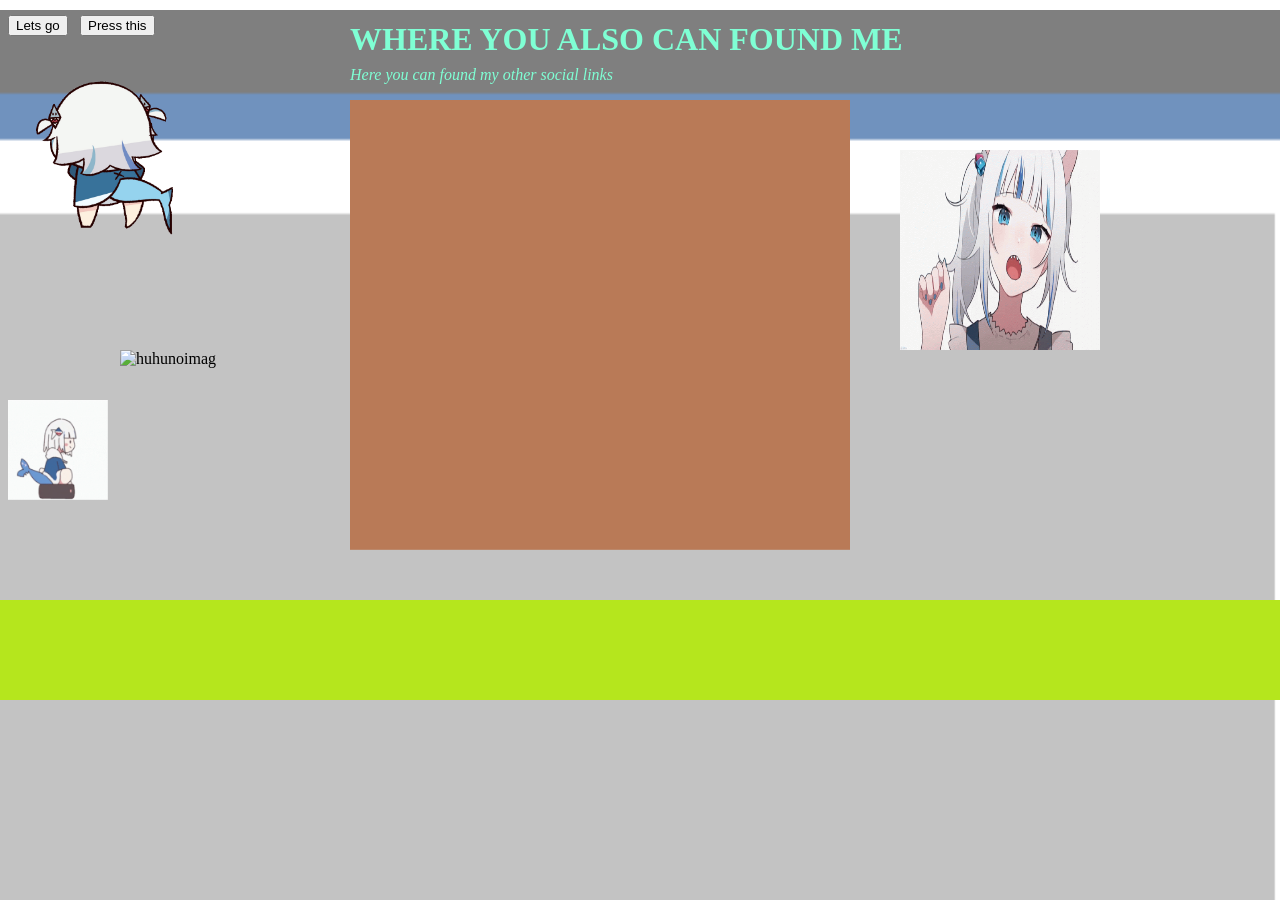
==== index.html @ ba264bc3 "Add files via upload" ====
<!---important structure--->
<!DOCTYPE html>
<html lang="en">
<head>
  <meta charset="UTF-8">
  <meta http-equiv="X-UA-Compatible" content="IE=edge">
  <meta name="viewport" content="width=device-width, initial-scale=1.0">
<!---Title!!--->
<title>
Barebone ah website 
</title>
<!---making sure html know its friend that is css--->
<link rel="stylesheet" href="src/css/style.css">
</head>

<body>    
<h1>WHERE YOU ALSO CAN FOUND ME</h1> 
<!---classification with id, it is much more unique-->
<audio id="soundhe" src="MV】.m4a">
</audio>
<button id="firtsbutton">Lets go</button>
<!---this is a button-->
<button id="newbutton" onclick="audioplay()">Press this</button> 
<!---which trigger down here-->
<script>
  var audio2=new Audio('Stone_dig4.ogg')
    function audioplay(){
  audio2.play();
  }
</script>
<!------>
<!---contacting the js file--->
<script src="src/js/main.js" defer></script>
<!--p stand for paragraph-->
<p>Here you can found my other social links</p>

<!---this is how you classified  stuff like audio,image yadayadayada by classes, this means for group-->
<div class="container1">
<img class="firstndimg" src="a2893188651_10.png" alt="yourimage">

<img class="secndimg" src="Untitled.png" alt="yourimage">

<img class="gura" src="gura .gif" alt="nootnoot">

<img class="anothergura" src="just-gura-learning-belly-dance-v0-z74h36wutu981.gif" alt="hahnoimageiguest">

<img class="moregurahaha" src="gura-gawr-gura.gif" alt="huhunoimag">

<img class="more" src="Untitled2.png" alt="noimage">

<img class="morero" src="bf90c7a3bd5ac351c261161a5c20dfc6.gif" alt="nopicture">

</div>

</body>

</html>
---- src/css/style.css ----
.more{
    width: 2000px;
    height: 2000px;
    position: fixed;
  z-index: 10;
    right: -125px;
    top: 10px;
}
h1{
    z-index: 30;
    color: aquamarine;
    top: 0px;
    left: 350px;
    position: absolute;
}
body{
    background-color: rgb(255, 255, 255);
    }
p{
    z-index: 30;
    color: aquamarine;
    top: 50px;
    left: 350px;
    position: absolute;
    font-style: italic
}
    
.firstndimg{
    z-index: 20;
    top: 100px;
    left: 350px;
    height: 450px;
    width: 500px;
    position: absolute;
}
.secndimg{
    z-index: 30;
    top: 600px;
    left: 0px;
    height: 100px;
    width: 1500px;
    position: fixed; 
}
.gura{
    z-index: 30;
    position: absolute;
    width: 100px;
    height: 100px;
    top: 400px;
}
.anothergura{
    z-index: 30;
    position: absolute;
    width: 200px;
    height: 200px;
    top: 50px;
}
.moregurahaha{
    z-index: 30;
    position: absolute;
    width: 200px;
    height: 200px;
    top: 350px;
    left: 120px;
}
.soundhe{
    z-index: 30;
    position: absolute;
    top: 500px;
    left: 950px;
}
#firtsbutton{
    z-index: 30;
    position: absolute;
    top: 15px;
}
#newbutton{
    position: absolute;
    z-index: 30;
    left: 80px;
    top: 15px;
}
.morero{
    position: fixed;
    z-index: 30;
    width: 200px;
    height: 200px;
    top: 150px;
    left: 900px;
}
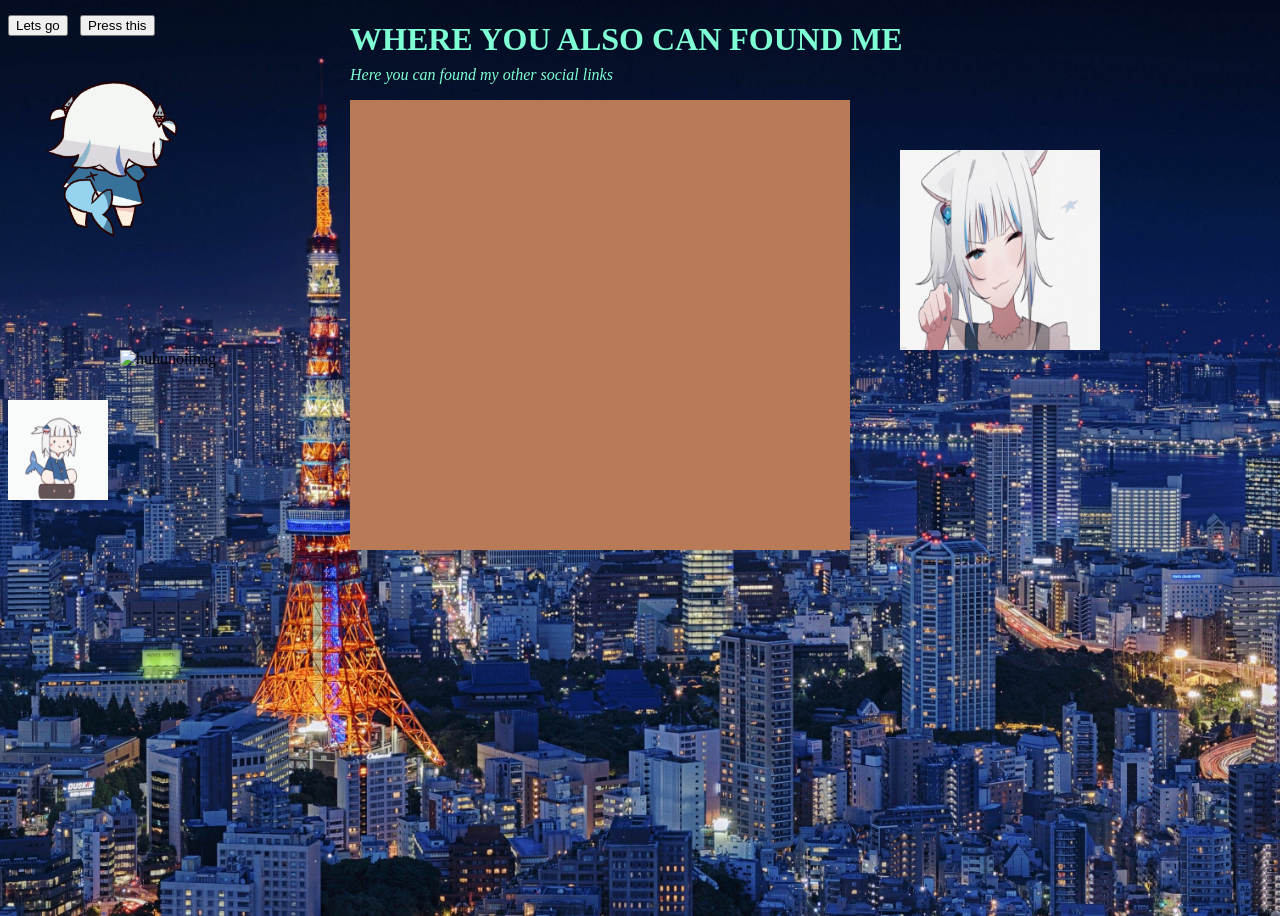
==== commit 323daaa2: "Add files via upload" ====
--- a/index.html
+++ b/index.html
@@ -38,18 +38,14 @@
 <div class="container1">
 <img class="firstndimg" src="a2893188651_10.png" alt="yourimage">
 
-<img class="secndimg" src="Untitled.png" alt="yourimage">
-
 <img class="gura" src="gura .gif" alt="nootnoot">
 
 <img class="anothergura" src="just-gura-learning-belly-dance-v0-z74h36wutu981.gif" alt="hahnoimageiguest">
 
 <img class="moregurahaha" src="gura-gawr-gura.gif" alt="huhunoimag">
 
-<img class="more" src="Untitled2.png" alt="noimage">
-
 <img class="morero" src="bf90c7a3bd5ac351c261161a5c20dfc6.gif" alt="nopicture">
-
+ 
 </div>
 
 </body>
--- a/src/css/style.css
+++ b/src/css/style.css
@@ -1,3 +1,9 @@
+body{
+    background-image: url('120038-3840x2160-desktop-4k-japan-background-image.jpg');
+    background-size: cover;
+    background-position: center;
+    min-height: 100vh;
+      }
 .more{
     width: 2000px;
     height: 2000px;
@@ -13,9 +19,7 @@
     left: 350px;
     position: absolute;
 }
-body{
-    background-color: rgb(255, 255, 255);
-    }
+
 p{
     z-index: 30;
     color: aquamarine;
@@ -33,14 +37,7 @@
     width: 500px;
     position: absolute;
 }
-.secndimg{
-    z-index: 30;
-    top: 600px;
-    left: 0px;
-    height: 100px;
-    width: 1500px;
-    position: fixed; 
-}
+
 .gura{
     z-index: 30;
     position: absolute;
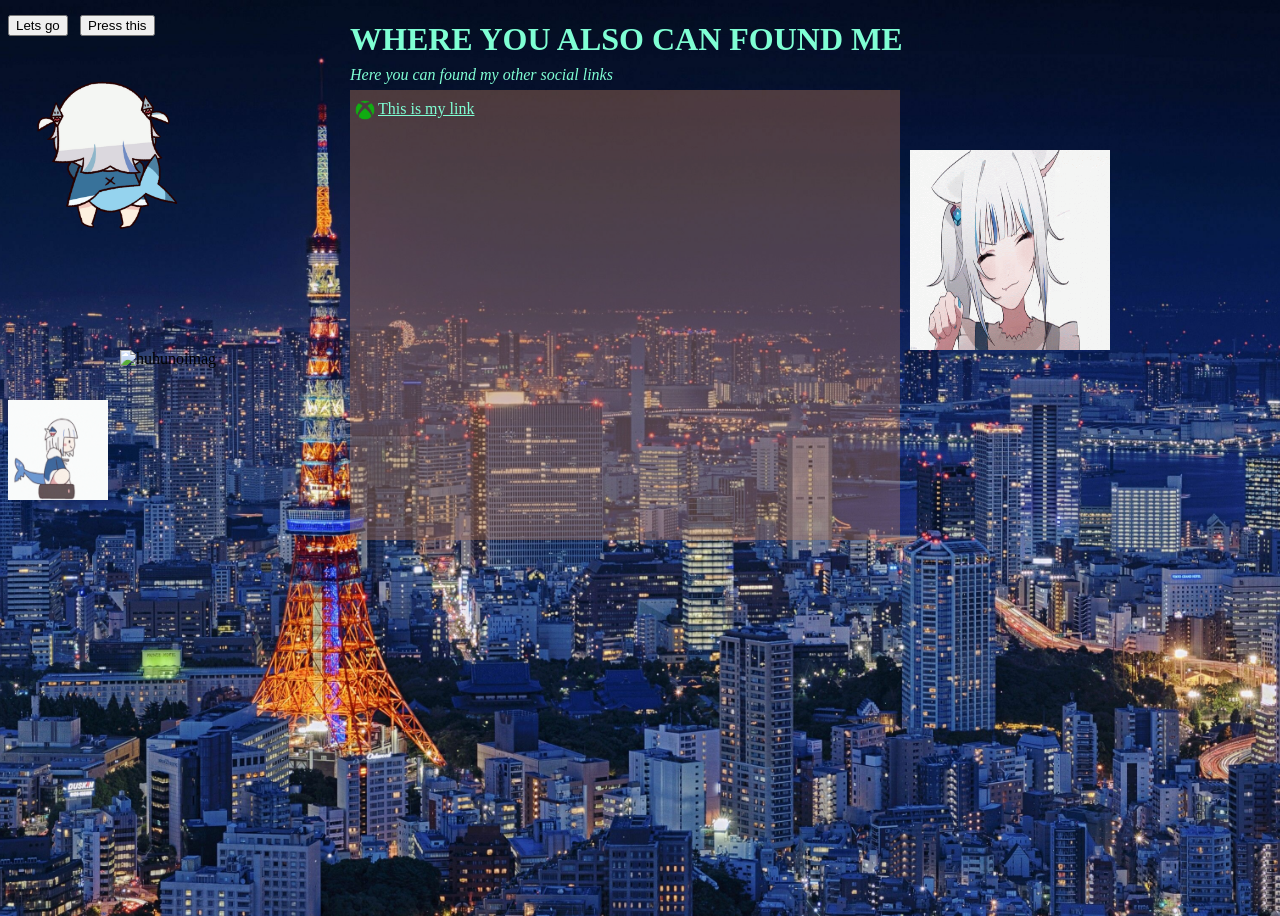
==== commit 936d83df: "Add files via upload" ====
--- a/index.html
+++ b/index.html
@@ -45,7 +45,11 @@
 <img class="moregurahaha" src="gura-gawr-gura.gif" alt="huhunoimag">
 
 <img class="morero" src="bf90c7a3bd5ac351c261161a5c20dfc6.gif" alt="nopicture">
+
+<img class="morerore" src="png-xbox-green-symbol-logo-icon-701751694970230bvp7gefsu3-removebg-preview.png" alt="nopicture">
  
+<a id="firstlink" href="https://www.youtube.com/watch?v=xvFZjo5PgG0">This is my link</a>
+
 </div>
 
 </body>
--- a/src/css/style.css
+++ b/src/css/style.css
@@ -4,14 +4,6 @@
     background-position: center;
     min-height: 100vh;
       }
-.more{
-    width: 2000px;
-    height: 2000px;
-    position: fixed;
-  z-index: 10;
-    right: -125px;
-    top: 10px;
-}
 h1{
     z-index: 30;
     color: aquamarine;
@@ -30,12 +22,13 @@
 }
     
 .firstndimg{
+    top: 90px;
+    left: 350px;
     z-index: 20;
-    top: 100px;
-    left: 350px;
+    position: absolute;
     height: 450px;
-    width: 500px;
-    position: absolute;
+    width: 550px;
+    opacity: 0.4;
 }
 
 .gura{
@@ -78,10 +71,69 @@
     top: 15px;
 }
 .morero{
-    position: fixed;
+    position: absolute;
     z-index: 30;
     width: 200px;
     height: 200px;
     top: 150px;
-    left: 900px;
-}+    left: 910px;
+}
+.morerore{
+    top: 100px;
+    left: 355px;
+    z-index: 25;
+    position: absolute;
+    width: 20px;
+    height: 20px;
+}
+#firstlink{
+    top: 100px;
+    left: 378px;
+    z-index: 25;
+    position: absolute;
+    color: aquamarine;
+}
+/*differentiate it when it reach certain amount, I mean the device screen size*/
+@media (max-width: 600px) {
+    body{
+        min-height: 150vh;
+    }
+    .firstndimg{
+        width: 330px;
+        height: 550px;
+        top: 200px;
+        left: 20px;
+    }
+    .gura{
+        height: 100px;
+        top: 1100px;
+    }
+    .anothergura{
+        height: 200px;
+        top: 850px;
+    }
+    .moregurahaha{
+        top: 1100px;
+        left: 120px;
+    }
+    .morero{
+        top: 880px;
+        left: 200px;
+    }
+    h1{
+        left: 20px;
+        top: 50px;
+    }
+    p{ 
+        left: 20px;  
+        top: 130px;
+    }
+    .morerore{
+        top: 220px;
+        left: 30px;  
+    }
+    #firstlink{
+        top: 220px;
+        left: 55px;
+    }
+}
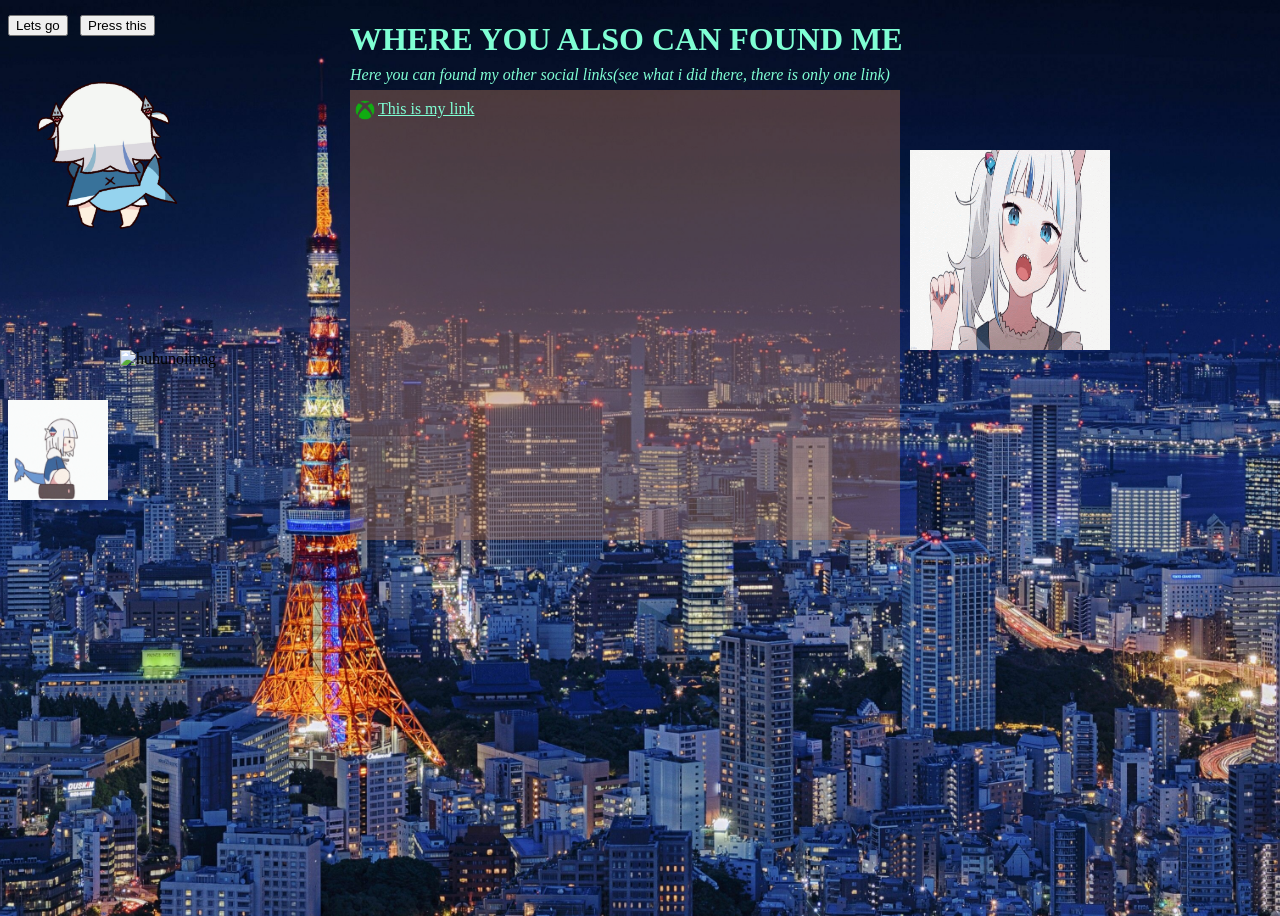
==== commit 3fbfc713: "Update index.html" ====
--- a/index.html
+++ b/index.html
@@ -32,7 +32,7 @@
 <!---contacting the js file--->
 <script src="src/js/main.js" defer></script>
 <!--p stand for paragraph-->
-<p>Here you can found my other social links</p>
+<p>Here you can found my other social links(see what i did there, there is only one link)</p>
 
 <!---this is how you classified  stuff like audio,image yadayadayada by classes, this means for group-->
 <div class="container1">
@@ -54,4 +54,4 @@
 
 </body>
 
-</html>+</html>
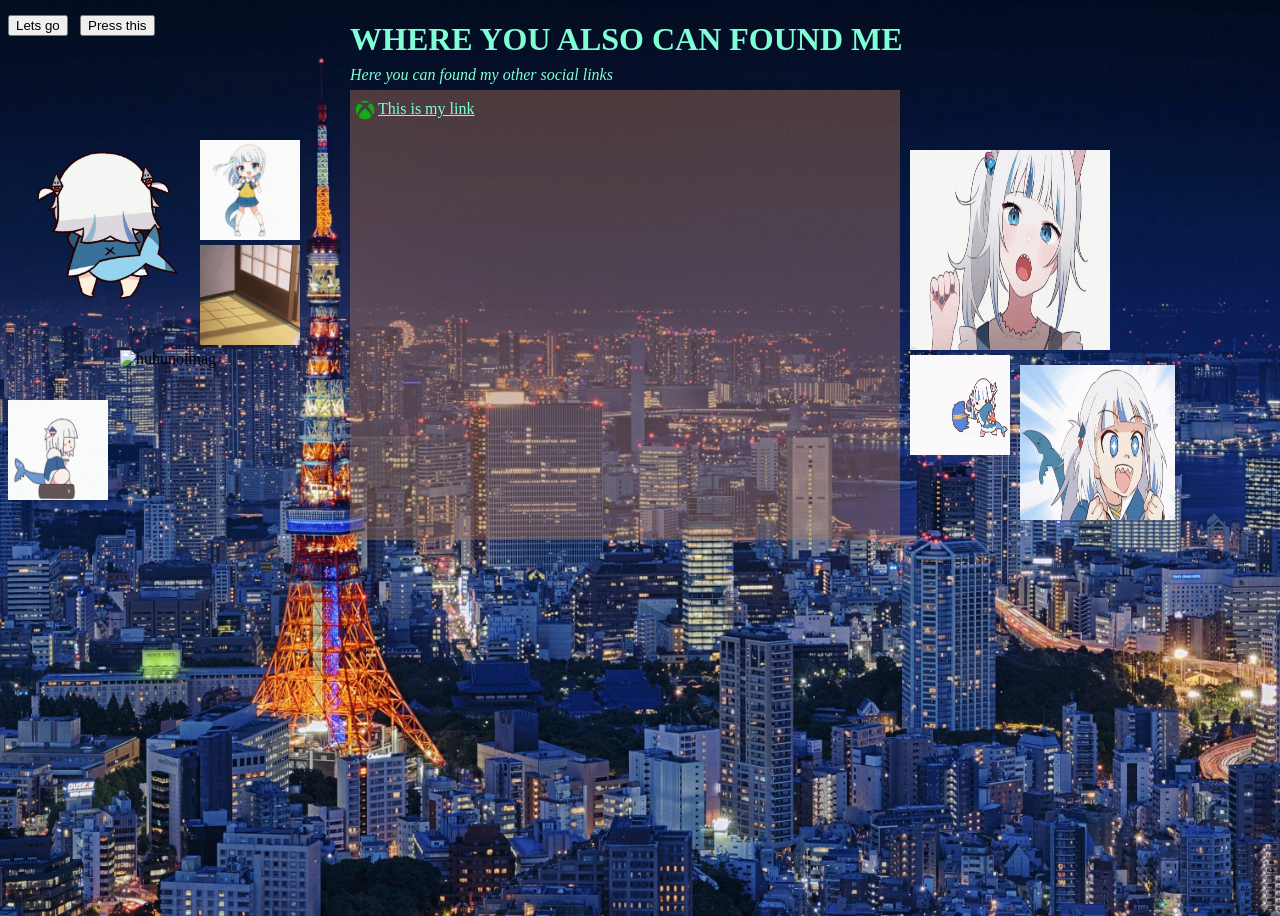
==== commit 86b49750: "Add files via upload" ====
--- a/index.html
+++ b/index.html
@@ -32,7 +32,7 @@
 <!---contacting the js file--->
 <script src="src/js/main.js" defer></script>
 <!--p stand for paragraph-->
-<p>Here you can found my other social links(see what i did there, there is only one link)</p>
+<p>Here you can found my other social links</p>
 
 <!---this is how you classified  stuff like audio,image yadayadayada by classes, this means for group-->
 <div class="container1">
@@ -50,8 +50,16 @@
  
 <a id="firstlink" href="https://www.youtube.com/watch?v=xvFZjo5PgG0">This is my link</a>
 
+<img class="stinky" src="gawr-gura-gura.gif" alt="nopicture">
+
+<img class="stinky2" src="gawr-gura-cute.gif" alt="nopicture">
+
+<img class="stinky3" src="1071a4e7fd67bb20bb175a3a7d23bdfe.gif" alt="nopicture">
+
+<img class="stinky4" src="KEZFZYu.gif" alt="nopicture">
+
 </div>
 
 </body>
 
-</html>
+</html>
--- a/src/css/style.css
+++ b/src/css/style.css
@@ -43,7 +43,7 @@
     position: absolute;
     width: 200px;
     height: 200px;
-    top: 50px;
+    top: 120px;
 }
 .moregurahaha{
     z-index: 30;
@@ -93,6 +93,38 @@
     position: absolute;
     color: aquamarine;
 }
+.stinky{
+    position: absolute;
+    z-index: 30;
+    top: 245px;
+    left: 200px;
+    height: 100px;
+    width: 100px;
+}
+.stinky2{
+    position: absolute;
+    z-index: 30;
+    top: 140px;
+    left: 200px;
+    height: 100px;
+    width: 100px;
+}
+.stinky3{
+    position: absolute;
+    z-index: 30;
+    width: 155px;
+    height: 155px;
+    top: 365px;
+    left: 1020px;
+}
+.stinky4{
+    position: absolute;
+    z-index: 30;
+    width: 100px;
+    height: 100px;
+    top: 355px;
+    left: 910px;
+}
 /*differentiate it when it reach certain amount, I mean the device screen size*/
 @media (max-width: 600px) {
     body{
@@ -105,20 +137,26 @@
         left: 20px;
     }
     .gura{
-        height: 100px;
+        height: 50px;
+        width: 50px;
         top: 1100px;
     }
     .anothergura{
-        height: 200px;
-        top: 850px;
+        height: 100px;
+        width: 100px;
+        top: 1000px;
     }
     .moregurahaha{
+        height: 100px;
+        width: 100px;
         top: 1100px;
-        left: 120px;
+        left: 70px;
     }
     .morero{
-        top: 880px;
-        left: 200px;
+        height: 100px;
+        width: 100px;
+        top: 990px;
+        left: 100px;
     }
     h1{
         left: 20px;
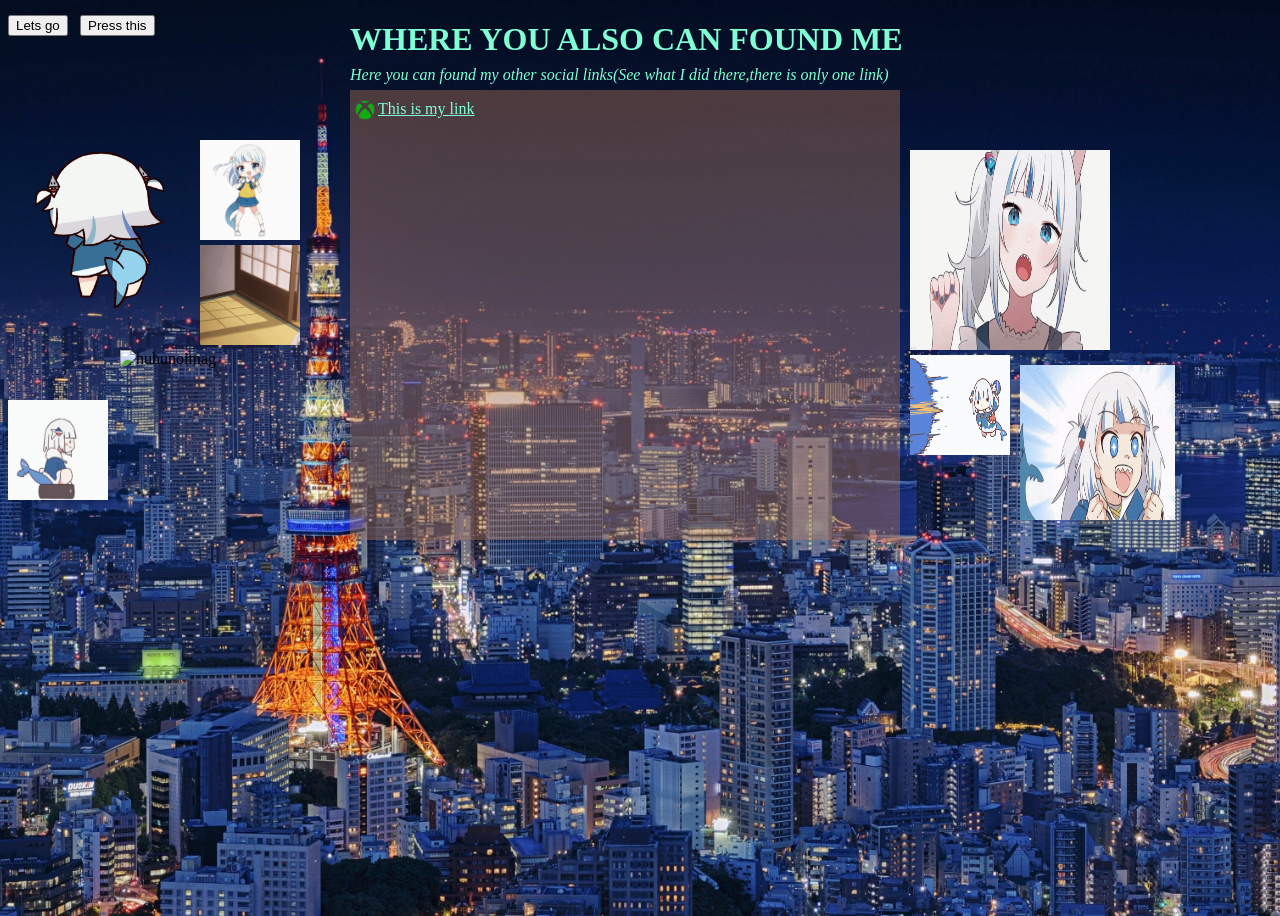
==== commit 11790981: "Update index.html" ====
--- a/index.html
+++ b/index.html
@@ -32,7 +32,7 @@
 <!---contacting the js file--->
 <script src="src/js/main.js" defer></script>
 <!--p stand for paragraph-->
-<p>Here you can found my other social links</p>
+<p>Here you can found my other social links(See what I did there,there is only one link)</p>
 
 <!---this is how you classified  stuff like audio,image yadayadayada by classes, this means for group-->
 <div class="container1">
@@ -62,4 +62,4 @@
 
 </body>
 
-</html>+</html>
--- a/src/css/style.css
+++ b/src/css/style.css
@@ -174,4 +174,28 @@
         top: 220px;
         left: 55px;
     }
-}
+    .stinky{
+        top: 900px;
+        left: 200px;
+        height: 50px;
+        width: 50px;
+    }
+    .stinky2{
+        top: 920px;
+        left: 130px;
+        height: 50px;
+        width: 50px;
+    }
+    .stinky3{
+        top: 900px;
+        left: 0px;
+        height: 100px;
+        width: 100px;
+    }
+    .stinky4{
+        height: 50px;
+        width: 50px;
+        top: 1100px;
+        left: 185px;
+    }
+}
